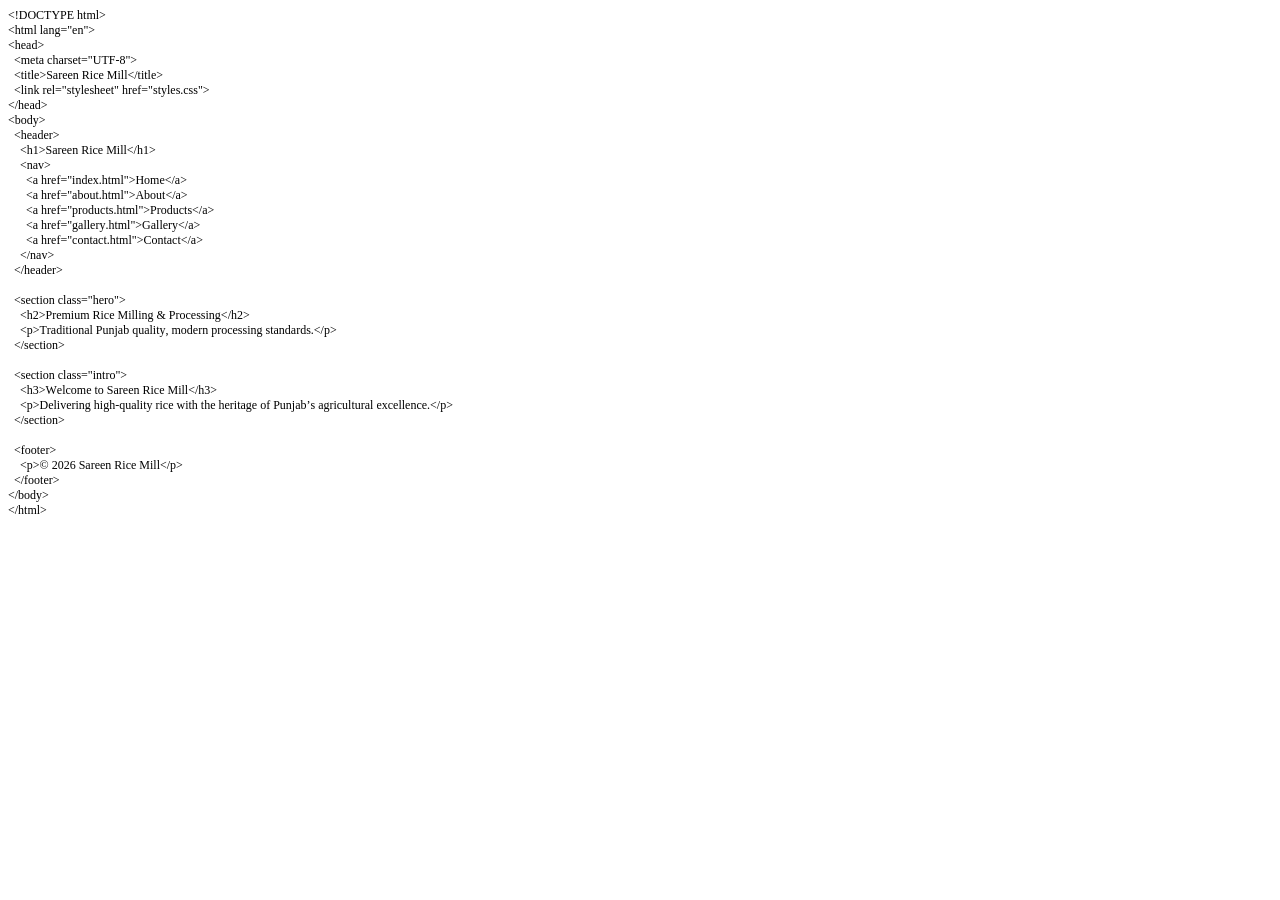
==== index.html @ b0016c2f "Add files via upload" ====
<!DOCTYPE html PUBLIC "-//W3C//DTD HTML 4.01//EN" "http://www.w3.org/TR/html4/strict.dtd">
<html>
<head>
  <meta http-equiv="Content-Type" content="text/html; charset=utf-8">
  <meta http-equiv="Content-Style-Type" content="text/css">
  <title></title>
  <meta name="Generator" content="Cocoa HTML Writer">
  <meta name="CocoaVersion" content="2685.6">
  <style type="text/css">
    p.p1 {margin: 0.0px 0.0px 0.0px 0.0px; font: 12.0px Times; -webkit-text-stroke: #000000}
    p.p2 {margin: 0.0px 0.0px 0.0px 0.0px; font: 12.0px Times; -webkit-text-stroke: #000000; min-height: 14.0px}
    span.s1 {font-kerning: none}
  </style>
</head>
<body>
<p class="p1"><span class="s1">&lt;!DOCTYPE html&gt;</span></p>
<p class="p1"><span class="s1">&lt;html lang="en"&gt;</span></p>
<p class="p1"><span class="s1">&lt;head&gt;</span></p>
<p class="p1"><span class="s1"><span class="Apple-converted-space">  </span>&lt;meta charset="UTF-8"&gt;</span></p>
<p class="p1"><span class="s1"><span class="Apple-converted-space">  </span>&lt;title&gt;Sareen Rice Mill&lt;/title&gt;</span></p>
<p class="p1"><span class="s1"><span class="Apple-converted-space">  </span>&lt;link rel="stylesheet" href="styles.css"&gt;</span></p>
<p class="p1"><span class="s1">&lt;/head&gt;</span></p>
<p class="p1"><span class="s1">&lt;body&gt;</span></p>
<p class="p1"><span class="s1"><span class="Apple-converted-space">  </span>&lt;header&gt;</span></p>
<p class="p1"><span class="s1"><span class="Apple-converted-space">    </span>&lt;h1&gt;Sareen Rice Mill&lt;/h1&gt;</span></p>
<p class="p1"><span class="s1"><span class="Apple-converted-space">    </span>&lt;nav&gt;</span></p>
<p class="p1"><span class="s1"><span class="Apple-converted-space">      </span>&lt;a href="index.html"&gt;Home&lt;/a&gt;</span></p>
<p class="p1"><span class="s1"><span class="Apple-converted-space">      </span>&lt;a href="about.html"&gt;About&lt;/a&gt;</span></p>
<p class="p1"><span class="s1"><span class="Apple-converted-space">      </span>&lt;a href="products.html"&gt;Products&lt;/a&gt;</span></p>
<p class="p1"><span class="s1"><span class="Apple-converted-space">      </span>&lt;a href="gallery.html"&gt;Gallery&lt;/a&gt;</span></p>
<p class="p1"><span class="s1"><span class="Apple-converted-space">      </span>&lt;a href="contact.html"&gt;Contact&lt;/a&gt;</span></p>
<p class="p1"><span class="s1"><span class="Apple-converted-space">    </span>&lt;/nav&gt;</span></p>
<p class="p1"><span class="s1"><span class="Apple-converted-space">  </span>&lt;/header&gt;</span></p>
<p class="p2"><span class="s1"></span><br></p>
<p class="p1"><span class="s1"><span class="Apple-converted-space">  </span>&lt;section class="hero"&gt;</span></p>
<p class="p1"><span class="s1"><span class="Apple-converted-space">    </span>&lt;h2&gt;Premium Rice Milling &amp; Processing&lt;/h2&gt;</span></p>
<p class="p1"><span class="s1"><span class="Apple-converted-space">    </span>&lt;p&gt;Traditional Punjab quality, modern processing standards.&lt;/p&gt;</span></p>
<p class="p1"><span class="s1"><span class="Apple-converted-space">  </span>&lt;/section&gt;</span></p>
<p class="p2"><span class="s1"></span><br></p>
<p class="p1"><span class="s1"><span class="Apple-converted-space">  </span>&lt;section class="intro"&gt;</span></p>
<p class="p1"><span class="s1"><span class="Apple-converted-space">    </span>&lt;h3&gt;Welcome to Sareen Rice Mill&lt;/h3&gt;</span></p>
<p class="p1"><span class="s1"><span class="Apple-converted-space">    </span>&lt;p&gt;Delivering high‑quality rice with the heritage of Punjab’s agricultural excellence.&lt;/p&gt;</span></p>
<p class="p1"><span class="s1"><span class="Apple-converted-space">  </span>&lt;/section&gt;</span></p>
<p class="p2"><span class="s1"></span><br></p>
<p class="p1"><span class="s1"><span class="Apple-converted-space">  </span>&lt;footer&gt;</span></p>
<p class="p1"><span class="s1"><span class="Apple-converted-space">    </span>&lt;p&gt;© 2026 Sareen Rice Mill&lt;/p&gt;</span></p>
<p class="p1"><span class="s1"><span class="Apple-converted-space">  </span>&lt;/footer&gt;</span></p>
<p class="p1"><span class="s1">&lt;/body&gt;</span></p>
<p class="p1"><span class="s1">&lt;/html&gt;</span></p>
</body>
</html>
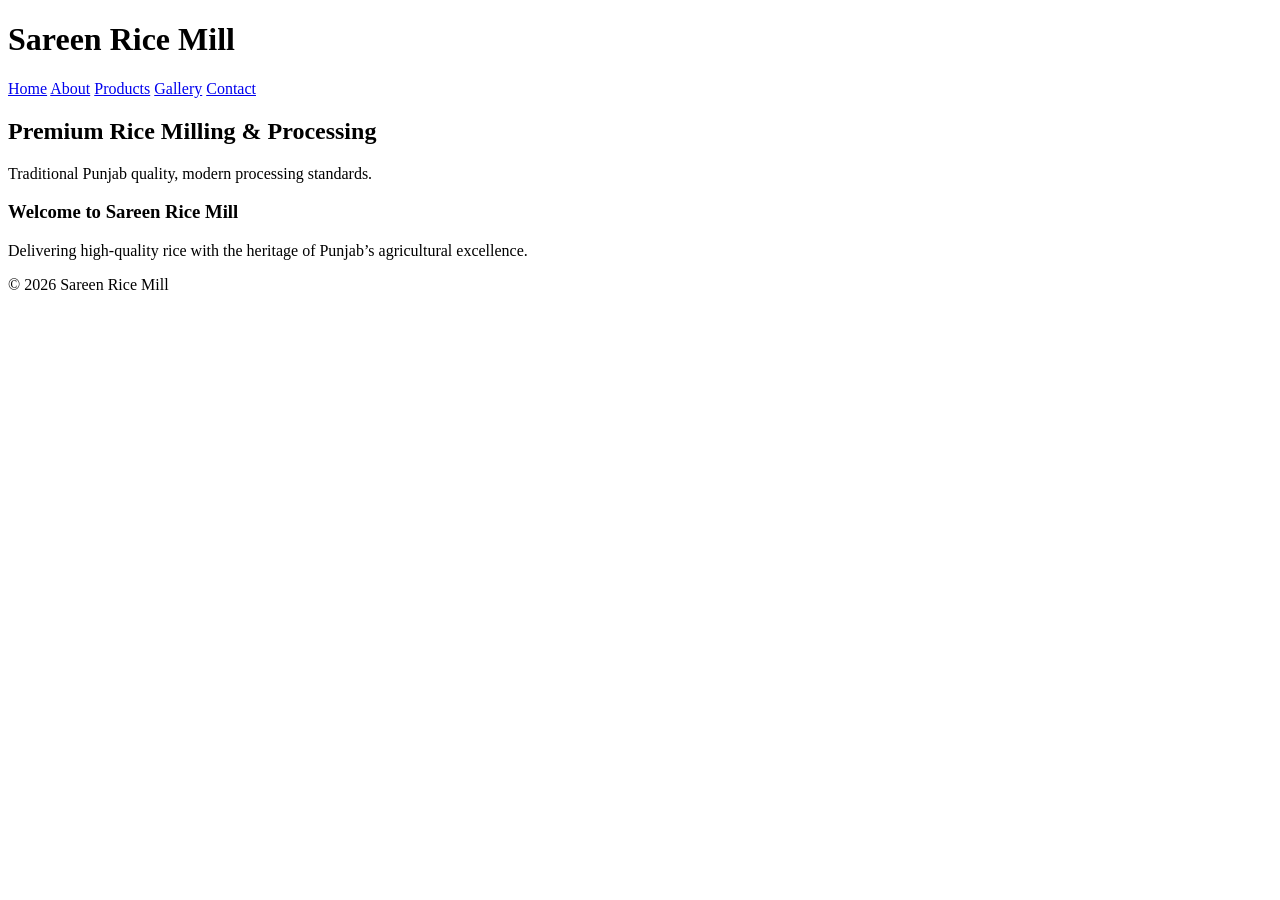
==== commit 7f59eb14: "Add initial HTML structure for Sareen Rice Mill" ====
--- a/index.html
+++ b/index.html
@@ -1,51 +1,34 @@
-<!DOCTYPE html PUBLIC "-//W3C//DTD HTML 4.01//EN" "http://www.w3.org/TR/html4/strict.dtd">
-<html>
+<!DOCTYPE html>
+<html lang="en">
 <head>
-  <meta http-equiv="Content-Type" content="text/html; charset=utf-8">
-  <meta http-equiv="Content-Style-Type" content="text/css">
-  <title></title>
-  <meta name="Generator" content="Cocoa HTML Writer">
-  <meta name="CocoaVersion" content="2685.6">
-  <style type="text/css">
-    p.p1 {margin: 0.0px 0.0px 0.0px 0.0px; font: 12.0px Times; -webkit-text-stroke: #000000}
-    p.p2 {margin: 0.0px 0.0px 0.0px 0.0px; font: 12.0px Times; -webkit-text-stroke: #000000; min-height: 14.0px}
-    span.s1 {font-kerning: none}
-  </style>
+  <meta charset="UTF-8">
+  <title>Sareen Rice Mill</title>
+  <link rel="stylesheet" href="styles.css">
 </head>
 <body>
-<p class="p1"><span class="s1">&lt;!DOCTYPE html&gt;</span></p>
-<p class="p1"><span class="s1">&lt;html lang="en"&gt;</span></p>
-<p class="p1"><span class="s1">&lt;head&gt;</span></p>
-<p class="p1"><span class="s1"><span class="Apple-converted-space">  </span>&lt;meta charset="UTF-8"&gt;</span></p>
-<p class="p1"><span class="s1"><span class="Apple-converted-space">  </span>&lt;title&gt;Sareen Rice Mill&lt;/title&gt;</span></p>
-<p class="p1"><span class="s1"><span class="Apple-converted-space">  </span>&lt;link rel="stylesheet" href="styles.css"&gt;</span></p>
-<p class="p1"><span class="s1">&lt;/head&gt;</span></p>
-<p class="p1"><span class="s1">&lt;body&gt;</span></p>
-<p class="p1"><span class="s1"><span class="Apple-converted-space">  </span>&lt;header&gt;</span></p>
-<p class="p1"><span class="s1"><span class="Apple-converted-space">    </span>&lt;h1&gt;Sareen Rice Mill&lt;/h1&gt;</span></p>
-<p class="p1"><span class="s1"><span class="Apple-converted-space">    </span>&lt;nav&gt;</span></p>
-<p class="p1"><span class="s1"><span class="Apple-converted-space">      </span>&lt;a href="index.html"&gt;Home&lt;/a&gt;</span></p>
-<p class="p1"><span class="s1"><span class="Apple-converted-space">      </span>&lt;a href="about.html"&gt;About&lt;/a&gt;</span></p>
-<p class="p1"><span class="s1"><span class="Apple-converted-space">      </span>&lt;a href="products.html"&gt;Products&lt;/a&gt;</span></p>
-<p class="p1"><span class="s1"><span class="Apple-converted-space">      </span>&lt;a href="gallery.html"&gt;Gallery&lt;/a&gt;</span></p>
-<p class="p1"><span class="s1"><span class="Apple-converted-space">      </span>&lt;a href="contact.html"&gt;Contact&lt;/a&gt;</span></p>
-<p class="p1"><span class="s1"><span class="Apple-converted-space">    </span>&lt;/nav&gt;</span></p>
-<p class="p1"><span class="s1"><span class="Apple-converted-space">  </span>&lt;/header&gt;</span></p>
-<p class="p2"><span class="s1"></span><br></p>
-<p class="p1"><span class="s1"><span class="Apple-converted-space">  </span>&lt;section class="hero"&gt;</span></p>
-<p class="p1"><span class="s1"><span class="Apple-converted-space">    </span>&lt;h2&gt;Premium Rice Milling &amp; Processing&lt;/h2&gt;</span></p>
-<p class="p1"><span class="s1"><span class="Apple-converted-space">    </span>&lt;p&gt;Traditional Punjab quality, modern processing standards.&lt;/p&gt;</span></p>
-<p class="p1"><span class="s1"><span class="Apple-converted-space">  </span>&lt;/section&gt;</span></p>
-<p class="p2"><span class="s1"></span><br></p>
-<p class="p1"><span class="s1"><span class="Apple-converted-space">  </span>&lt;section class="intro"&gt;</span></p>
-<p class="p1"><span class="s1"><span class="Apple-converted-space">    </span>&lt;h3&gt;Welcome to Sareen Rice Mill&lt;/h3&gt;</span></p>
-<p class="p1"><span class="s1"><span class="Apple-converted-space">    </span>&lt;p&gt;Delivering high‑quality rice with the heritage of Punjab’s agricultural excellence.&lt;/p&gt;</span></p>
-<p class="p1"><span class="s1"><span class="Apple-converted-space">  </span>&lt;/section&gt;</span></p>
-<p class="p2"><span class="s1"></span><br></p>
-<p class="p1"><span class="s1"><span class="Apple-converted-space">  </span>&lt;footer&gt;</span></p>
-<p class="p1"><span class="s1"><span class="Apple-converted-space">    </span>&lt;p&gt;© 2026 Sareen Rice Mill&lt;/p&gt;</span></p>
-<p class="p1"><span class="s1"><span class="Apple-converted-space">  </span>&lt;/footer&gt;</span></p>
-<p class="p1"><span class="s1">&lt;/body&gt;</span></p>
-<p class="p1"><span class="s1">&lt;/html&gt;</span></p>
+  <header>
+    <h1>Sareen Rice Mill</h1>
+    <nav>
+      <a href="index.html">Home</a>
+      <a href="about.html">About</a>
+      <a href="products.html">Products</a>
+      <a href="gallery.html">Gallery</a>
+      <a href="contact.html">Contact</a>
+    </nav>
+  </header>
+
+  <section class="hero">
+    <h2>Premium Rice Milling & Processing</h2>
+    <p>Traditional Punjab quality, modern processing standards.</p>
+  </section>
+
+  <section class="intro">
+    <h3>Welcome to Sareen Rice Mill</h3>
+    <p>Delivering high‑quality rice with the heritage of Punjab’s agricultural excellence.</p>
+  </section>
+
+  <footer>
+    <p>© 2026 Sareen Rice Mill</p>
+  </footer>
 </body>
 </html>
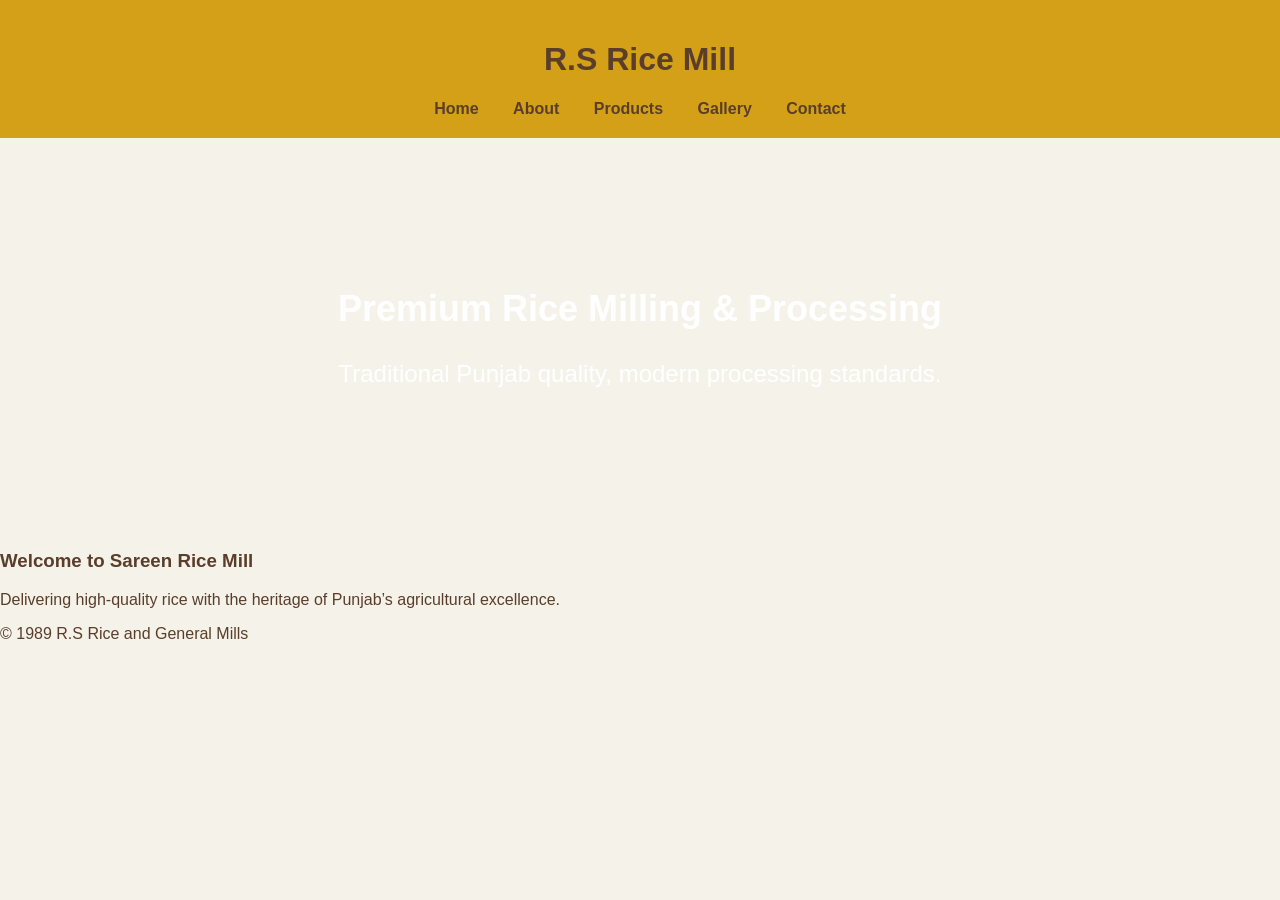
==== commit 6930f1e1: "Update index.html" ====
--- a/index.html
+++ b/index.html
@@ -2,12 +2,12 @@
 <html lang="en">
 <head>
   <meta charset="UTF-8">
-  <title>Sareen Rice Mill</title>
+  <title>R.S Rice Mill</title>
   <link rel="stylesheet" href="styles.css">
 </head>
 <body>
   <header>
-    <h1>Sareen Rice Mill</h1>
+    <h1>R.S Rice Mill</h1>
     <nav>
       <a href="index.html">Home</a>
       <a href="about.html">About</a>
@@ -28,7 +28,7 @@
   </section>
 
   <footer>
-    <p>© 2026 Sareen Rice Mill</p>
+    <p>© 1989 R.S Rice and General Mills</p>
   </footer>
 </body>
 </html>
--- a/styles.css
+++ b/styles.css
@@ -0,0 +1,38 @@
+body {
+  margin: 0;
+  font-family: Arial, sans-serif;
+  background-color: #F5F2E9;
+  color: #5A3E2B;
+}
+
+header {
+  background-color: #D4A017;
+  padding: 20px;
+  text-align: center;
+}
+
+nav a {
+  margin: 0 15px;
+  color: #5A3E2B;
+  text-decoration: none;
+  font-weight: bold;
+}
+
+.hero {
+  background-image: url('assets/images/rice-fields.jpg');
+  background-size: cover;
+  padding: 120px;
+  text-align: center;
+  color: white;
+  font-size: 24px;
+}
+
+.content {
+  padding: 40px;
+}
+
+.gallery img {
+  width: 30%;
+  margin: 1%;
+  border-radius: 8px;
+}
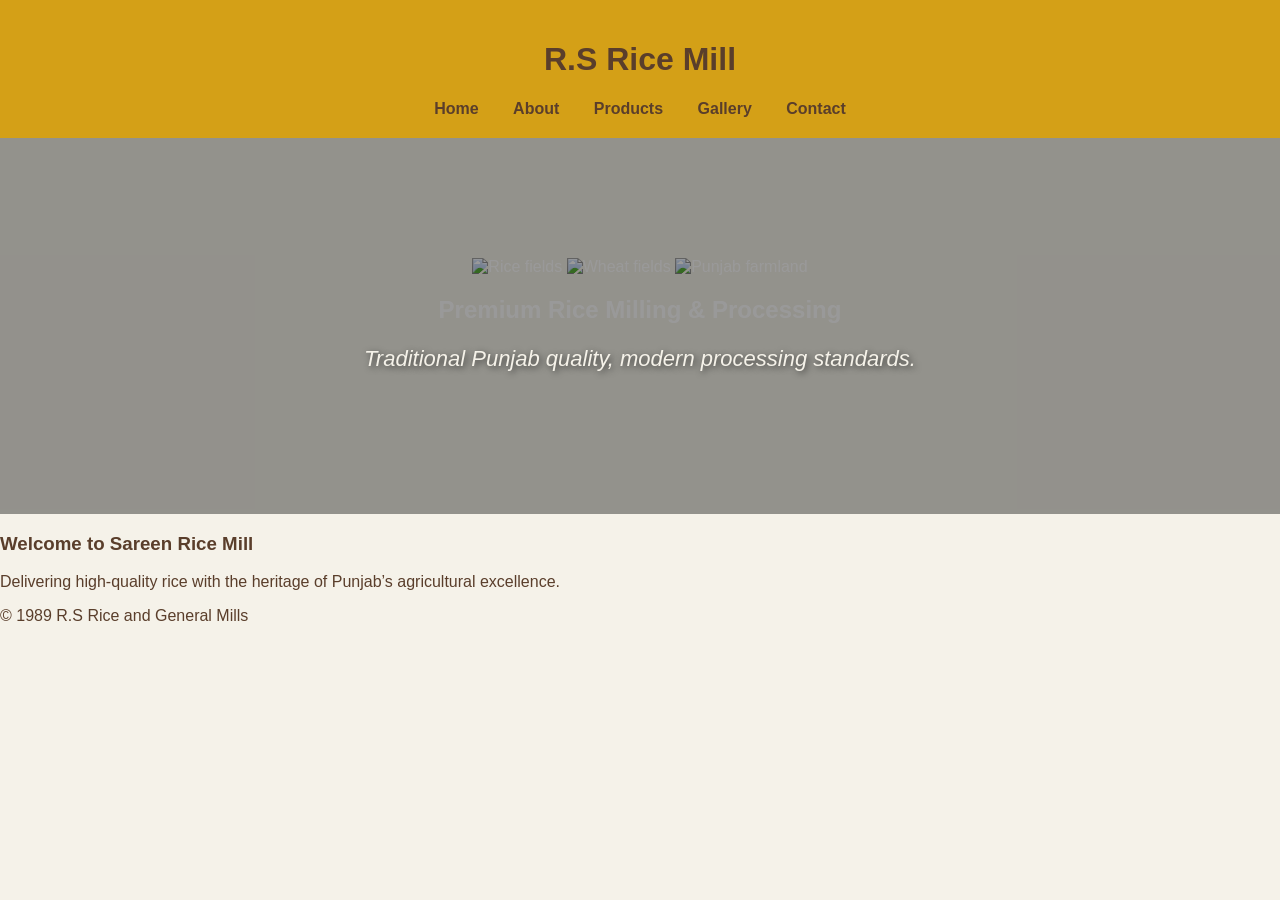
==== commit 87ecc7c0: "Update index.html" ====
--- a/index.html
+++ b/index.html
@@ -6,6 +6,7 @@
   <link rel="stylesheet" href="styles.css">
 </head>
 <body>
+  <!-- Header -->
   <header>
     <h1>R.S Rice Mill</h1>
     <nav>
@@ -17,16 +18,25 @@
     </nav>
   </header>
 
+  <!-- Hero Section with 3 agriculture images -->
   <section class="hero">
-    <h2>Premium Rice Milling & Processing</h2>
-    <p>Traditional Punjab quality, modern processing standards.</p>
+    <img src="https://cdn.pixabay.com/photo/2017/03/27/14/56/rice-field-2189885_1280.jpg" alt="Rice fields">
+    <img src="https://cdn.pixabay.com/photo/2016/11/29/06/15/wheat-1867415_1280.jpg" alt="Wheat fields">
+    <img src="https://cdn.pixabay.com/photo/2017/09/02/13/00/agriculture-2706177_1280.jpg" alt="Punjab farmland">
+
+    <div class="hero-text">
+      <h2>Premium Rice Milling & Processing</h2>
+      <p>Traditional Punjab quality, modern processing standards.</p>
+    </div>
   </section>
 
+  <!-- Intro Section -->
   <section class="intro">
     <h3>Welcome to Sareen Rice Mill</h3>
     <p>Delivering high‑quality rice with the heritage of Punjab’s agricultural excellence.</p>
   </section>
 
+  <!-- Footer -->
   <footer>
     <p>© 1989 R.S Rice and General Mills</p>
   </footer>
--- a/styles.css
+++ b/styles.css
@@ -1,3 +1,4 @@
+/* Global Styles */
 body {
   margin: 0;
   font-family: Arial, sans-serif;
@@ -18,21 +19,109 @@
   font-weight: bold;
 }
 
+/* Hero Section */
 .hero {
+  position: relative;
   background-image: url('assets/images/rice-fields.jpg');
   background-size: cover;
-  padding: 120px;
+  background-position: center;
+  padding: 120px 20px;
   text-align: center;
-  color: white;
-  font-size: 24px;
+  color: #fff;
 }
 
+.hero::before {
+  content: "";
+  position: absolute;
+  inset: 0;
+  background: rgba(0,0,0,0.4); /* overlay for readability */
+  z-index: 0;
+}
+
+.hero h1, .hero p {
+  position: relative;
+  z-index: 1;
+}
+
+/* Hero Headline */
+.hero h1 {
+  font-size: 48px;
+  font-weight: 700;
+  text-transform: uppercase;
+  letter-spacing: 2px;
+  text-shadow: 3px 3px 8px rgba(0,0,0,0.7);
+  margin-bottom: 20px;
+  animation: fadeInDown 1.5s ease forwards;
+}
+
+/* Hero Subline */
+.hero p {
+  font-size: 22px;
+  font-style: italic;
+  color: #f5f2e9;
+  text-shadow: 2px 2px 6px rgba(0,0,0,0.6);
+  animation: fadeInUp 2s ease forwards;
+}
+
+/* Animations */
+@keyframes fadeInDown {
+  from { opacity: 0; transform: translateY(-30px); }
+  to { opacity: 1; transform: translateY(0); }
+}
+
+@keyframes fadeInUp {
+  from { opacity: 0; transform: translateY(30px); }
+  to { opacity: 1; transform: translateY(0); }
+}
+
+/* Content Section */
 .content {
   padding: 40px;
 }
 
+/* Gallery Section */
+.gallery {
+  display: flex;
+  justify-content: center;
+  align-items: flex-start;
+  gap: 20px;
+  flex-wrap: wrap;
+  padding: 20px;
+}
+
 .gallery img {
-  width: 30%;
-  margin: 1%;
+  flex: 1 1 300px;
+  max-width: 350px;
+  height: auto;
   border-radius: 8px;
+  box-shadow: 0 4px 8px rgba(0,0,0,0.1);
+  transition: transform 0.3s ease, box-shadow 0.3s ease;
+  cursor: pointer;
 }
+
+/* Hover effect */
+.gallery img:hover {
+  transform: scale(1.05);
+  box-shadow: 0 8px 16px rgba(0,0,0,0.2);
+}
+
+/* Responsive layout for mobile */
+@media (max-width: 768px) {
+  .gallery {
+    flex-direction: column;
+    align-items: center;
+  }
+
+  .gallery img {
+    width: 90%;
+    margin-bottom: 20px;
+  }
+
+  .hero h1 {
+    font-size: 32px;
+  }
+
+  .hero p {
+    font-size: 18px;
+  }
+}
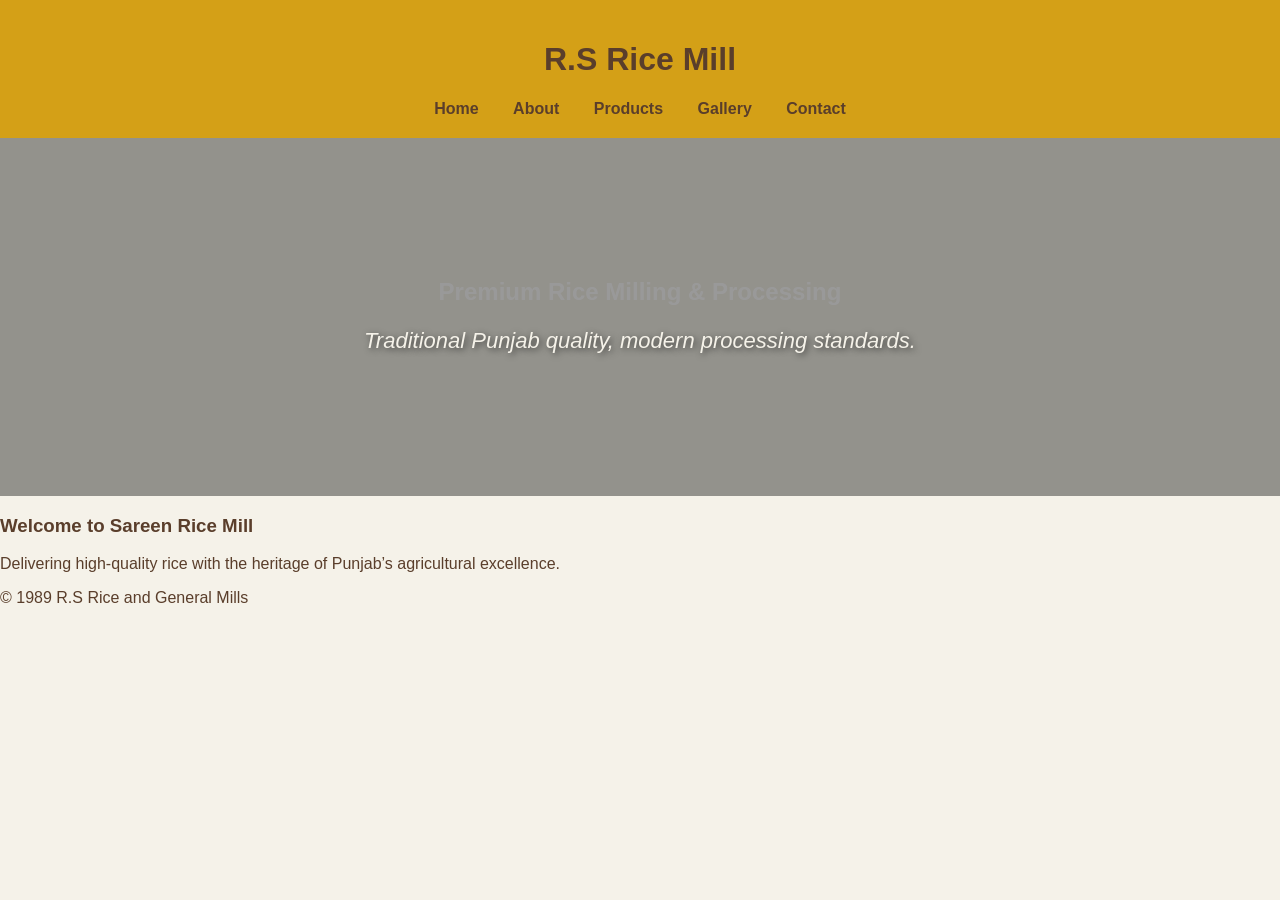
==== commit 0efa99ca: "Update index.html" ====
--- a/index.html
+++ b/index.html
@@ -20,9 +20,9 @@
 
   <!-- Hero Section with 3 agriculture images -->
   <section class="hero">
-    <img src="https://cdn.pixabay.com/photo/2017/03/27/14/56/rice-field-2189885_1280.jpg" alt="Rice fields">
+    <!-- <img src="https://cdn.pixabay.com/photo/2017/03/27/14/56/rice-field-2189885_1280.jpg" alt="Rice fields">
     <img src="https://cdn.pixabay.com/photo/2016/11/29/06/15/wheat-1867415_1280.jpg" alt="Wheat fields">
-    <img src="https://cdn.pixabay.com/photo/2017/09/02/13/00/agriculture-2706177_1280.jpg" alt="Punjab farmland">
+    <img src="https://cdn.pixabay.com/photo/2017/09/02/13/00/agriculture-2706177_1280.jpg" alt="Punjab farmland"> -->
 
     <div class="hero-text">
       <h2>Premium Rice Milling & Processing</h2>
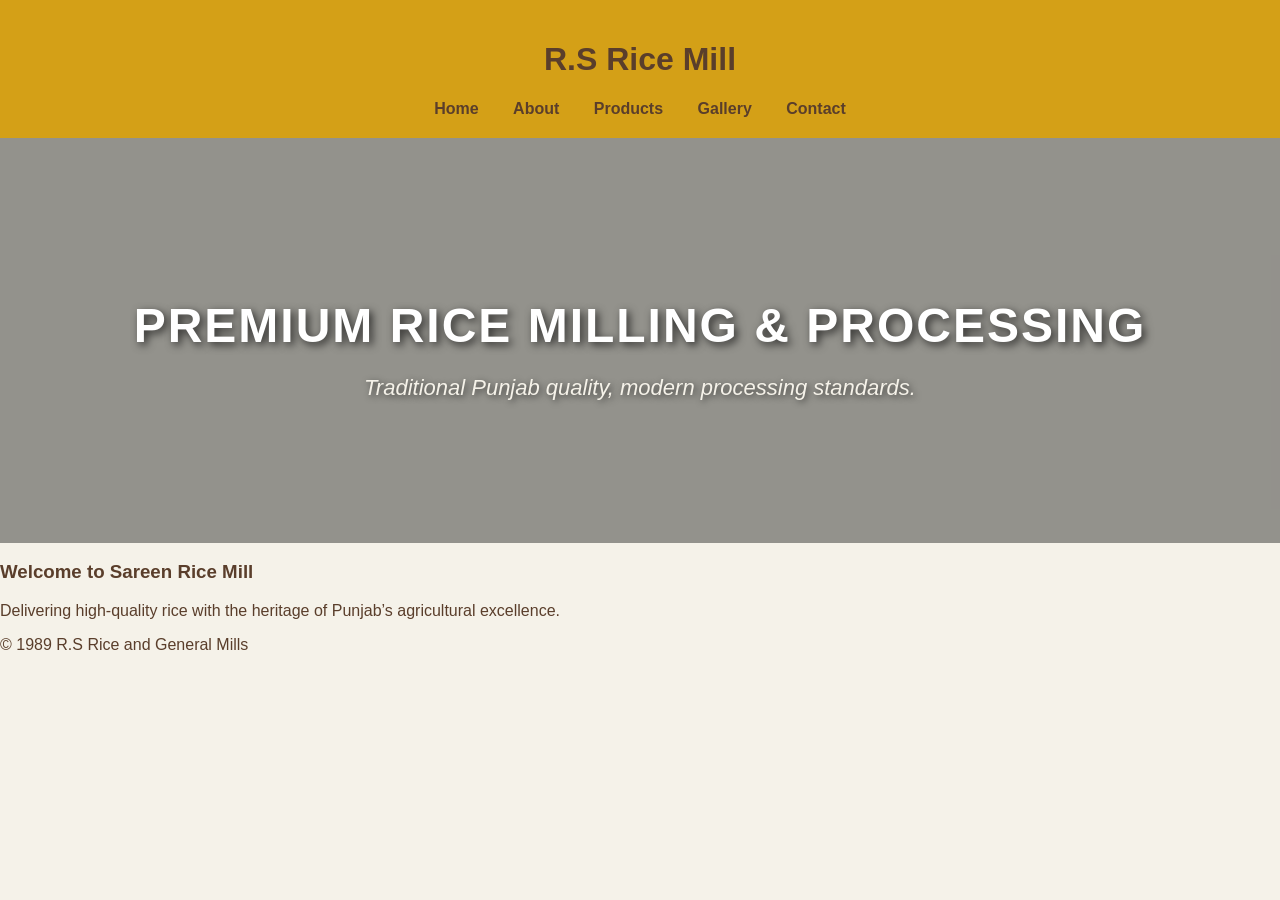
==== commit 51508303: "Update index.html" ====
--- a/index.html
+++ b/index.html
@@ -18,16 +18,10 @@
     </nav>
   </header>
 
-  <!-- Hero Section with 3 agriculture images -->
+  <!-- Hero Section -->
   <section class="hero">
-    <!-- <img src="https://cdn.pixabay.com/photo/2017/03/27/14/56/rice-field-2189885_1280.jpg" alt="Rice fields">
-    <img src="https://cdn.pixabay.com/photo/2016/11/29/06/15/wheat-1867415_1280.jpg" alt="Wheat fields">
-    <img src="https://cdn.pixabay.com/photo/2017/09/02/13/00/agriculture-2706177_1280.jpg" alt="Punjab farmland"> -->
-
-    <div class="hero-text">
-      <h2>Premium Rice Milling & Processing</h2>
-      <p>Traditional Punjab quality, modern processing standards.</p>
-    </div>
+    <h1>Premium Rice Milling & Processing</h1>
+    <p>Traditional Punjab quality, modern processing standards.</p>
   </section>
 
   <!-- Intro Section -->
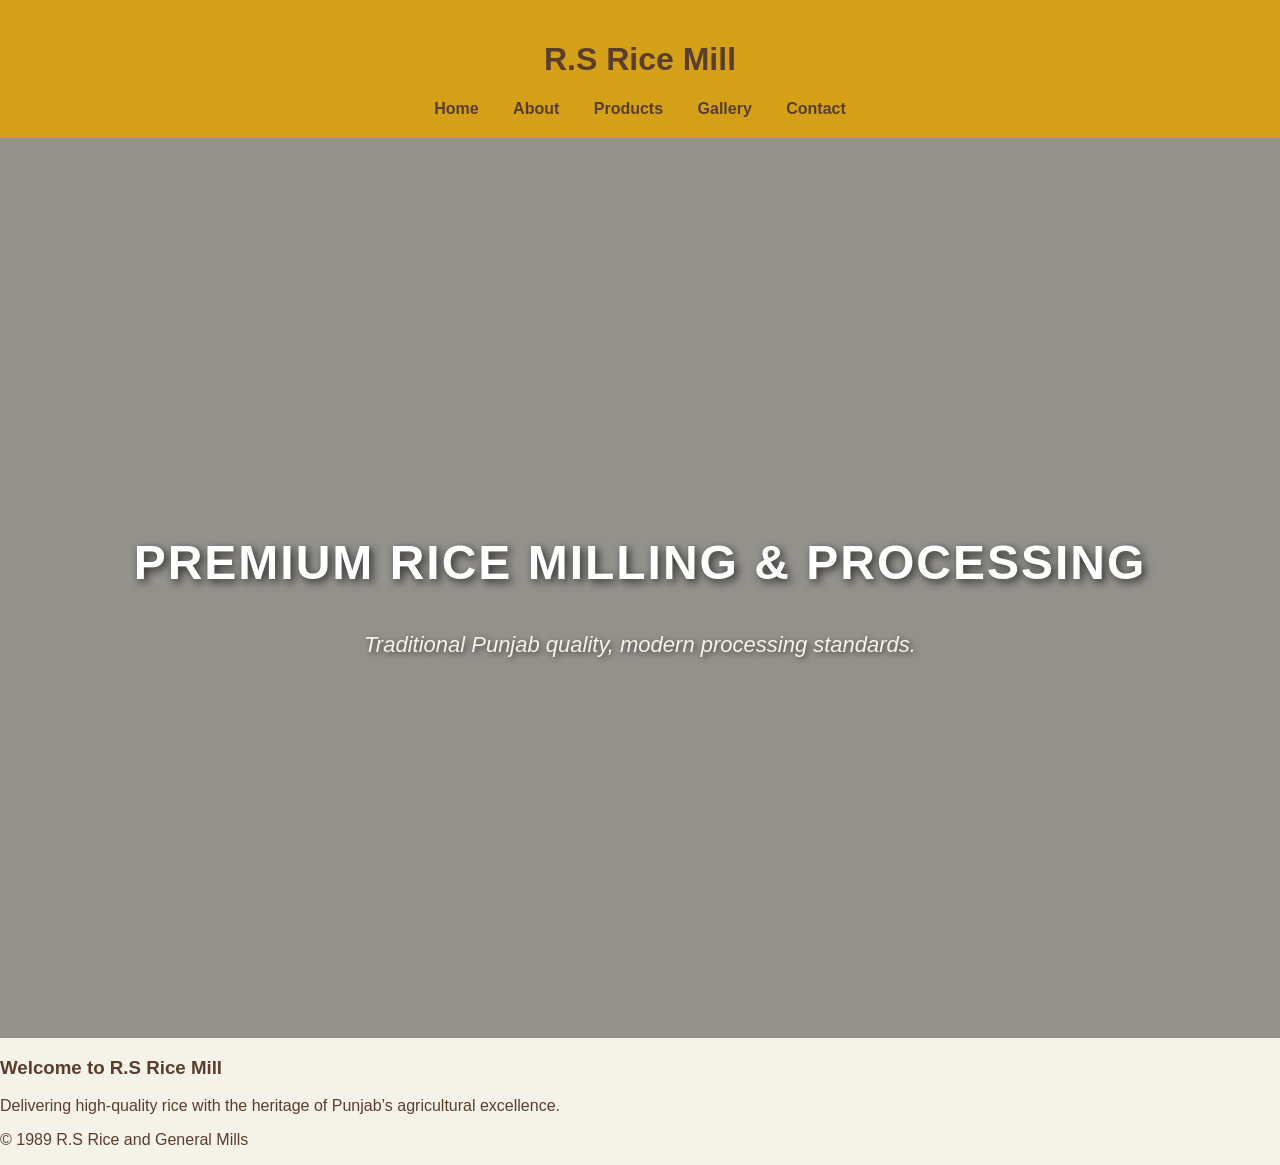
==== commit 6a428eb7: "Update index.html" ====
--- a/index.html
+++ b/index.html
@@ -26,7 +26,7 @@
 
   <!-- Intro Section -->
   <section class="intro">
-    <h3>Welcome to Sareen Rice Mill</h3>
+    <h3>Welcome to R.S Rice Mill</h3>
     <p>Delivering high‑quality rice with the heritage of Punjab’s agricultural excellence.</p>
   </section>
 
--- a/styles.css
+++ b/styles.css
@@ -25,7 +25,11 @@
   background-image: url('assets/images/rice-fields.jpg');
   background-size: cover;
   background-position: center;
-  padding: 120px 20px;
+  height: 100vh; /* full screen hero */
+  display: flex;
+  flex-direction: column;
+  justify-content: center;
+  align-items: center;
   text-align: center;
   color: #fff;
 }
@@ -81,18 +85,18 @@
 
 /* Gallery Section */
 .gallery {
-  display: flex;
-  justify-content: center;
-  align-items: flex-start;
-  gap: 20px;
-  flex-wrap: wrap;
-  padding: 20px;
+  display: grid;
+  grid-template-columns: repeat(auto-fit, minmax(300px, 1fr));
+  gap: 25px;
+  padding: 40px;
+  justify-items: center;
+  align-items: center;
 }
 
 .gallery img {
-  flex: 1 1 300px;
-  max-width: 350px;
-  height: auto;
+  width: 100%;
+  height: 220px;
+  object-fit: cover; /* prevents distortion */
   border-radius: 8px;
   box-shadow: 0 4px 8px rgba(0,0,0,0.1);
   transition: transform 0.3s ease, box-shadow 0.3s ease;
@@ -107,16 +111,6 @@
 
 /* Responsive layout for mobile */
 @media (max-width: 768px) {
-  .gallery {
-    flex-direction: column;
-    align-items: center;
-  }
-
-  .gallery img {
-    width: 90%;
-    margin-bottom: 20px;
-  }
-
   .hero h1 {
     font-size: 32px;
   }
@@ -124,4 +118,13 @@
   .hero p {
     font-size: 18px;
   }
+
+  .gallery {
+    grid-template-columns: 1fr;
+  }
+
+  .gallery img {
+    width: 90%;
+    height: 200px;
+  }
 }
